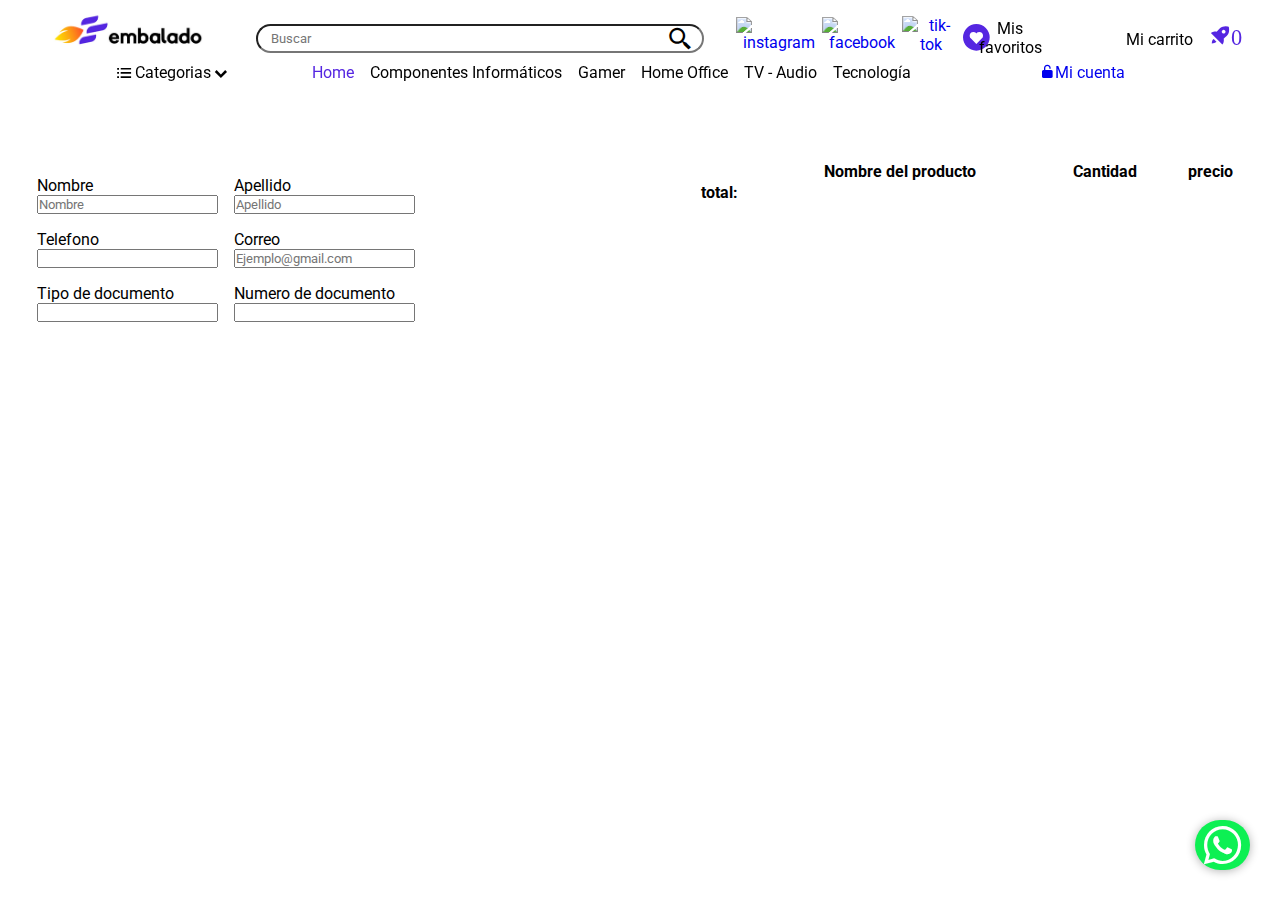
==== carrito.html @ 6d9eccd0 "actulizacion" ====
<!DOCTYPE html>
<html lang="en">

<head>
    <meta charset="UTF-8">
    <meta http-equiv="X-UA-Compatible" content="IE=edge">
    <meta name="viewport" content="width=device-width, initial-scale=1.0">
    <meta charset="" content="">
    <meta charset="" content="">
    <title>Document</title>
    <link href="https://cdn.jsdelivr.net/npm/bootstrap@5.3.0-alpha2/dist/css/bootstrap.min.css" rel="stylesheet"
        integrity="sha384-aFq/bzH65dt+w6FI2ooMVUpc+21e0SRygnTpmBvdBgSdnuTN7QbdgL+OapgHtvPp" crossorigin="anonymous">
    <link href='https://unpkg.com/boxicons@2.1.4/css/boxicons.min.css' rel='stylesheet'>
    <link rel="stylesheet" href="https://cdnjs.cloudflare.com/ajax/libs/animate.css/4.1.1/animate.min.css" />
    <link rel="stylesheet" href="style/style.css">

</head>

<body id="contenedor">

    <a href="https://api.whatsapp.com/send?phone=989892167" target="_blank" class="btn-wapp"><i
            class='bx bxl-whatsapp'></i>
    </a>

    <header id="barraDeNavegacion">

        <div class="nav containr">


            <div>
                <i class='bx bx-menu' id="menuIcon"></i>
            </div>
            <div class="logoembalado">
                <a href="#"><img class="logo" src="img/logoEmbalado.png" alt="logo-embalado"></a>

            </div>

            <div class="boton">
                <input type="text" name="buscar" id="buscar" placeholder="Buscar">
                <label for="buscar" name="buscar" id="buscar" class="iconobuscar">
                    <i class='bx bx-search-alt-2'></i>
                </label>

            </div>

            <div class="social">
                <a href="https://instagram.com/embaladoperu?igshid=YmMyMTA2M2Y=" target="_blank" class="instagran"><img
                        src="img/instagram.png" alt="instagram">
                </a>

                </a>
                <a href="https://www.facebook.com/embaladoperu" target="_blank" class="facebook">
                    <img src="img/facebook.png" alt="facebook">

                </a>

                <a href="https://www.tiktok.com/@embaladoperu?_t=8c8E1Xk6PzB&_r=1" class="tik-tok">
                    <img src="img/tik-tok.png" alt="tik-tok">
                </a>


                <a href="" class="corazon">
                    <i class='bx bxs-heart-circle'></i>
                </a>
                <span>Mis favoritos </span>

            </div>


            <ul class="carritoIcon">
                <a><span>Mi carrito</span><i id="contenNurCar" class='bx bxs-rocket'>0</i></a>

                <li class="productoAgregadoAlCarrito">
                    <div class="agregadoAlCarrito">

                    </div>

                    <div class="carritoTotal">
                        <div class="fila">
                            <strong>Tu total</strong>
                            <p class="precioTotal precioTotal01">
                                S/
                            </p>
                        </div>
                        <div class="botones">
                            <button class="btnPagar" id="pagar"> Comprar ahora</button>
                        </div>

                    </div>
                </li>
            </ul>
        </div>


        <ul id="listprod">
            <li> <a href="#damas"><i class='bx bx-search'></i>damas</a></li>
            <li> <a href="#caballeros"><i class='bx bx-search'></i>caballeros</a></li>
            <li> <a href="#niños"><i class='bx bx-search'></i>niños</a></li>
            <li> <a href="#mascotas"><i class='bx bx-search'></i>mascotas</a></li>
            <li> <a href="#rolex"><i class='bx bx-search'></i>rolex</a></li>
            <li> <a href="#carteraGucci"><i class='bx bx-search'></i>cartera gucci</a></li>
            <li> <a href="#relogCassio"><i class='bx bx-search'></i>relog cassio</a></li>
            <li> <a href="#zapatoNike"><i class='bx bx-search'></i>zapato nike</a></li>
            <li> <a href="#silla"><i class='bx bx-search'></i>silla</a></li>
            <li> <a href="#mesa"><i class='bx bx-search'></i>mesa</a></li>
            <li> <a href="#parlante"><i class='bx bx-search'></i>parlante</a></li>
            <li> <a href="#iphon"><i class='bx bx-search'></i>iphon</a></li>

        </ul>


        <div class="menunav">
            <div>
                <ul class="menuCategorias">
                    <div id="list">
                        <span> <i class='bx bx-list-ul'></i> Categorias <i
                                class='bx bxs-chevron-left bx-rotate-270'></i>
                        </span>
                    </div>
                    <li>


                        <ul id="cat">
                            <li><a href="#">Componentes informáticos</a>
                                <div class="refencia a1">
                                    <img src="" alt="">
                                    <img src="" alt="">
                                    <img src="" alt="">
                                    <img src="" alt="">
                                    <img src="" alt="">
                                    <img src="" alt="">

                                </div>
                            </li>
                            <li><a href="Tecnologia.html">Tecnología</a>
                                <div class="refencia a2">
                                    <img src="" alt="">
                                    <img src="" alt="">
                                    <img src="" alt="">
                                    <img src="" alt="">
                                    <img src="" alt="">
                                    <img src="" alt="">

                                </div>
                            </li>
                            <li><a href="#">Gamer</a>
                                <div class="refencia a3">
                                    <img src="" alt="">
                                    <img src="" alt="">
                                    <img src="" alt="">
                                    <img src="" alt="">
                                    <img src="" alt="">
                                    <img src="" alt="">

                                </div>
                            </li>
                            <li><a href="#">Belleza y cuidado personal</a>
                                <div class="refencia a4">
                                    <img src="" alt="">
                                    <img src="" alt="">
                                    <img src="" alt="">
                                    <img src="" alt="">
                                    <img src="" alt="">
                                    <img src="" alt="">

                                </div>
                            </li>
                            <li><a href="#">Salud y bienestar</a>
                                <div class="refencia a5">
                                    <img src="" alt="">
                                    <img src="" alt="">
                                    <img src="" alt="">
                                    <img src="" alt="">
                                    <img src="" alt="">
                                    <img src="" alt="">

                                </div>
                            </li>
                            <li><a href="#">Home Office</a>
                                <div class="refencia a6">
                                    <img src="" alt="">
                                    <img src="" alt="">
                                    <img src="" alt="">
                                    <img src="" alt="">
                                    <img src="" alt="">
                                    <img src="" alt="">

                                </div>
                            </li>
                            <li><a href="#">Consolas y video juegos</a>
                                <div class="refencia a7">
                                    <img src="" alt="">
                                    <img src="" alt="">
                                    <img src="" alt="">
                                    <img src="" alt="">
                                    <img src="" alt="">
                                    <img src="" alt="">

                                </div>
                            </li>
                            <li><a href="#">Deportes y exteriores</a>
                                <div class="refencia a8">
                                    <img src="" alt="">
                                    <img src="" alt="">
                                    <img src="" alt="">
                                    <img src="" alt="">
                                    <img src="" alt="">
                                    <img src="" alt="">

                                </div>
                            </li>
                            <li><a href="#">Seguridad</a>
                                <div class="refencia a9">
                                    <img src="" alt="">
                                    <img src="" alt="">
                                    <img src="" alt="">
                                    <img src="" alt="">
                                    <img src="" alt="">
                                    <img src="" alt="">

                                </div>
                            </li>
                            <li><a href="#">Bioseguridad</a>
                                <div class="refencia a10">
                                    <img src="" alt="">
                                    <img src="" alt="">
                                    <img src="" alt="">
                                    <img src="" alt="">
                                    <img src="" alt="">
                                    <img src="" alt="">

                                </div>
                            </li>
                            <li><a href="#">TV - audio</a>
                                <div class="refencia a11">
                                    <img src="" alt="">
                                    <img src="" alt="">
                                    <img src="" alt="">
                                    <img src="" alt="">
                                    <img src="" alt="">
                                    <img src="" alt="">

                                </div>
                            </li>
                            <li><a href="#">Transporte</a>
                                <div class="refencia a12">
                                    <img src="" alt="">
                                    <img src="" alt="">
                                    <img src="" alt="">
                                    <img src="" alt="">
                                    <img src="" alt="">
                                    <img src="" alt="">

                                </div>
                            </li>
                            <li><a href="#" class="active">Marcas</a>
                                <div class="refencia a13">
                                    <img src="" alt="">
                                    <img src="" alt="">
                                    <img src="" alt="">
                                    <img src="" alt="">
                                    <img src="" alt="">
                                    <img src="" alt="">

                                </div>
                            </li>


                        </ul>
                    </li>
                </ul>
            </div>

            <div>
                <ul class="navar">
                    <li><a href="index.html" class="active">Home</a></li>


                    <li class="componentes"><a href="#">Componentes Informáticos</a>

                        <ul class="subcomponentes c1">
                            <li><a href="#">Mainboard</a>
                                <ul class="subcomponentes2">
                                    <li><a href="#">Intel</a></li>
                                    <li><a href="#">Amd</a></li>
                                    <li><a href="#">Gaming</a></li>
                                </ul>
                            </li>

                            <li><a href="#">Procesadores</a>
                                <ul class="subcomponentes2">
                                    <li><a href="#">Intel</a></li>
                                    <li><a href="#">Amd</a></li>
                                </ul>
                            </li>

                            <li><a href="#">Memorias Ram </a>
                                <ul class="subcomponentes2">
                                    <li><a href="#">DDR4</a></li>
                                    <li><a href="#">DDR5</a></li>
                                </ul>
                            </li>

                            <li><a href="#">Almacenamiento</a>
                                <ul class="subcomponentes2">
                                    <li><a href="#">Disco duro</a></li>
                                    <li><a href="#">Ssd</a></li>
                                </ul>
                            </li>

                            <li><a href="#">Tarjeta gráfica</a>
                                <ul class="subcomponentes2">
                                    <li><a href="#">Nvidia</a></li>
                                    <li><a href="#">Radeon</a></li>
                                </ul>
                            </li>

                            <li><a href="#">Fuentes de poder</a>
                                <ul class="subcomponentes2">
                                    <li><a href="#">Refigeracion liquida</a></li>
                                    <li><a href="#">Pasta termica</a></li>
                                </ul>
                            </li>

                            <li><a href="#">Cases</a>
                                <ul class="subcomponentes2">
                                    <li><a href="#">Atx</a></li>
                                    <li><a href="#">Micro atx</a></li>
                                    <li><a href="#">Gaming</a></li>
                                </ul>
                            </li>

                            <li><a href="#">Cooler</a>
                                <ul class="subcomponentes2">
                                    <li><a href="#">Para procesadores</a></li>
                                    <li><a href="#">Para case</a></li>
                                </ul>
                            </li>

                            <li><a href="#">Refigeración líquida</a></li>

                            <li><a href="#">Pasta termica</a></li>

                        </ul>

                    </li>


                    <li class="componentes "><a href="#">Gamer</a>
                        <ul class="subcomponentes c2">
                            <li><a href="#">Monitores</a>

                            </li>

                            <li><a href="#">Laptops</a>
                                <ul class="subcomponentes2">
                                    <li><a href="#">Core i3</a></li>
                                    <li><a href="#">Core i5</a></li>
                                    <li><a href="#">Core i7</a></li>
                                    <li><a href="#">Core i9</a></li>

                                </ul>
                            </li>

                            <li><a href="#">Teclados</a>
                                <ul class="subcomponentes2">
                                    <li><a href="#">Membrana</a></li>
                                    <li><a href="#">Mecánicos</a></li>
                                    <li><a href="#">Inalámbrico</a></li>
                                </ul>

                            </li>

                            <li><a href="#">Mouse</a>
                                <ul class="subcomponentes2">
                                    <li><a href="#">Alambrico</a></li>
                                    <li><a href="#">Inalámbrico</a></li>
                                </ul>

                            </li>

                            <li><a href="#">Audífonos</a>
                                <ul class="subcomponentes2">
                                    <li><a href="#">Alambrico</a></li>
                                    <li><a href="#">Inalámbrico</a></li>
                                </ul>
                            </li>

                            <li><a href="#">Sillas</a></li>

                            <li><a href="#">Mouse pads</a></li>

                            <li><a href="#">Kits</a></li>

                            <li><a href="#">Streaming</a></li>

                            <li><a href="#">Parlantes</a></li>

                            <li><a href="#">Accesorios</a></li>

                        </ul>
                    </li>



                    <li class="componentes "><a href="#">Home Office</a>
                        <ul class="subcomponentes c3">
                            <li><a href="#">Monitores</a></li>
                            <li><a href="#">Laptops</a>
                                <ul class="subcomponentes2">
                                    <li><a href="#">Core i3</a></li>
                                    <li><a href="#">Core i5</a></li>
                                    <li><a href="#">Core i7</a></li>
                                    <li><a href="#">Core i9</a></li>

                                </ul>
                            </li>

                            <li><a href="#">Teclados</a>
                                <ul class="subcomponentes2">
                                    <li><a href="#">Alambrico</a></li>
                                    <li><a href="#">Inalámbrico</a></li>
                                </ul>
                            </li>

                            <li><a href="#">Mouse</a>
                                <ul class="subcomponentes2">
                                    <li><a href="#">Alambrico</a></li>
                                    <li><a href="#">Inalámbrico</a></li>
                                </ul>
                            </li>
                            <li><a href="#">Audífonos</a>
                                <ul class="subcomponentes2">
                                    <li><a href="#">Alambrico</a></li>
                                    <li><a href="#">Inalámbrico</a></li>
                                </ul>
                            </li>

                        </ul>
                    </li>


                    <li class="componentes "><a href="#">TV - Audio</a>
                        <ul class="subcomponentes c4 ">

                        </ul>
                    </li>


                    <li class="componentes "><a href="Tecnologia.html">Tecnología</a>
                        <ul class="subcomponentes c5">
                            <li><a href="Tecnologia.html">Tablets</a>
                                <ul class="subcomponentes2">
                                    <li><a href="Tecnologia.html">Lenovo</a></li>
                                    <li><a href="Tecnologia.html">Advance</a></li>
                                    <li><a href="Tecnologia.html">Samsung</a></li>
                                    <li><a href="Tecnologia.html">Core i9</a></li>
                                    <li><a href="Tecnologia.html">Gaming</a></li>
                                </ul>
                            </li>
                            <li><a href="Tecnologia.html">Laptops</a>
                                <ul class="subcomponentes2">
                                    <li><a href="Tecnologia.html">Core i3</a></li>
                                    <li><a href="Tecnologia.html">Core i5</a></li>
                                    <li><a href="Tecnologia.html">Core i7</a></li>
                                    <li><a href="Tecnologia.html">Core i9</a></li>
                                    <li><a href="Tecnologia.html">Gaming</a></li>
                                </ul>
                            </li>
                            <li><a href="Tecnologia.html">Celulares</a></li>
                            <li><a href="Tecnologia.html">Smartwactch</a></li>
                            <li><a href="Tecnologia.html">Accesorios</a></li>

                        </ul>

                    </li>

                </ul>
            </div>

            <div class="accesoORegistro">
                <a href="#"> <i class='bx bxs-lock-open-alt'></i>Mi cuenta</a>
            </div>
        </div>
    </header>

    <section class="info">


        <form action="#" id="formulario" class="forclass">
            <div class="dtform">
                <div class="sub-dt-form">
                    <label for="nombre"> Nombre</label>
                    <input type="text" id="nombre" placeholder="Nombre" name="nombre">
                </div>

                <div class="sub-dt-form">
                    <label for="apellido"> Apellido</label>
                    <input type="text" id="apellido" placeholder="Apellido" name="apellido">
                </div>
            </div>
            <div class="dtform">
                <div class="sub-dt-form">
                    <label for="telefono">Telefono</label>
                    <input type="number" id="telefono">
                </div>
                <div class="sub-dt-form">
                    <label for="correo"> Correo</label>
                    <input type="email" id="correo" placeholder="Ejemplo@gmail.com">
                </div>
            </div>
            <div class="dtform">
                <div class="sub-dt-form">
                    <label for="t-document">Tipo de documento</label>
                    <input type="text">
                </div>

                <div class="sub-dt-form">
                    <label for="n-document"> Numero de documento</label>
                    <input type="text" id="n-document">
                </div>
            </div>
            </div>

        </form>


        <section id="tabla">
            <table id="tablaDeCarrito">
                <thead>
                    <tr class="fila">
                        <th></th>
                        <th>Nombre del producto</th>
                        <th>Cantidad</th>
                        <th>precio</th>
                        <th></th>
                        <th></th>
                    </tr>
                </thead>
                <tbody>

                </tbody>
                <tr>
                    <th>total:
                        <p id="totalProceso"></p>

                    </th>
                </tr>

            </table>
        </section>


    </section>




    <input type="button" id="boton" value="click">


    <script src="javascript/script.js" async></script>
    <script src="javascript/trgproduc.js" async></script>
    <script src="https://cdn.jsdelivr.net/npm/bootstrap@5.3.0-alpha2/dist/js/bootstrap.bundle.min.js"
        integrity="sha384-qKXV1j0HvMUeCBQ+QVp7JcfGl760yU08IQ+GpUo5hlbpg51QRiuqHAJz8+BrxE/N"
        crossorigin="anonymous"></script>

</body>


</html>
---- style/style.css ----
@import url("https://fonts.googleapis.com/css2?family=Barlow&family=Roboto&family=Source+Sans+Pro&display=swap");
* {
  font-family: "Roboto", sans-serif;
  margin: 0;
  padding: 0;
  scroll-padding-top: 1rem;
  scroll-behavior: smooth;
  list-style: none;
  text-decoration: none;
  box-sizing: border-box;
}

body {
  overflow-x: hidden;
}

#contenedor {
  display: grid;
  grid-template-columns: 100%;
  grid-template-rows: repeat(6, auto);
  grid-template-areas: "barraDeNavegacion" "home" "seccion1" "todoslosproductos" "contanedorProducto1" "seccion5";
}

html::-webkit-scrollbar {
  width: 0.5rem;
  background: transparent;
}

html::-webkit-scrollbar-thumb {
  border-radius: 5rem;
  background: rgb(0, 0, 0);
}

.btn-wapp {
  position: fixed;
  width: 55px;
  line-height: 25px;
  bottom: 30px;
  right: 30px;
  background: #0df053;
  color: #fff;
  border-radius: 40px;
  text-align: center;
  font-size: 50px;
  box-shadow: 0px 1px 10px rgba(0, 0, 0, 0.3);
  z-index: 100;
}
.btn-wapp:hover {
  text-decoration: none;
  background: #fff;
  color: #0df053;
}

header {
  display: flex;
  flex-direction: column;
  position: fixed;
  background: #fff;
  z-index: 100;
  width: 100%;
}

header.Shadow {
  box-shadow: 4px 4px 20px rgba(0, 0, 0, 0.2);
  transition: 0.5s ease;
  opacity: 0.9;
  filter: alpha(opacity=200);
  zoom: 1;
}

#barraDeNavegacion {
  display: flex;
  width: 100%;
}
#barraDeNavegacion .nav {
  display: flex;
  flex-direction: row;
  flex-wrap: nowrap;
  justify-content: space-between;
  align-items: flex-start;
  align-content: center;
  width: 100%;
  gap: 2rem;
  margin-top: 0.5rem;
}
#barraDeNavegacion .nav #menuIcon {
  display: none;
}
#barraDeNavegacion .nav .logoembalado {
  width: 15%;
  text-align: center;
}
#barraDeNavegacion .nav .logoembalado .logo {
  width: 150px;
  margin-top: 0;
}
#barraDeNavegacion .nav .boton {
  display: flex;
  flex-direction: row;
  width: 35%;
  text-align: center;
}
#barraDeNavegacion .nav .boton input {
  width: 100%;
  margin-top: 1rem;
  text-align: justify;
  border-radius: 15px;
  padding-left: 0.8rem;
}
#barraDeNavegacion .nav .boton .iconobuscar {
  display: flex;
  flex-direction: row;
  align-items: center;
  text-align: center;
}
#barraDeNavegacion .nav .boton .iconobuscar i {
  font-size: 1.7rem;
  padding-top: 1.1rem;
  margin-left: -2.3rem;
}
#barraDeNavegacion .nav .social {
  display: flex;
  flex-direction: row;
  align-items: center;
  justify-content: space-around;
  width: 25%;
  text-align: center;
  margin-top: 0.3rem;
}
#barraDeNavegacion .nav .social .instagran {
  text-decoration: none;
}
#barraDeNavegacion .nav .social .instagran img {
  width: 25px;
  padding-top: -1.5rem;
}
#barraDeNavegacion .nav .social .facebook {
  text-decoration: none;
}
#barraDeNavegacion .nav .social .facebook img {
  width: 25px;
  padding-top: -1.5rem;
}
#barraDeNavegacion .nav .social .tik-tok {
  text-decoration: none;
}
#barraDeNavegacion .nav .social .tik-tok img {
  width: 25px;
  padding-top: -1.5rem;
}
#barraDeNavegacion .nav .social .corazon {
  text-decoration: none;
  text-align: center;
  padding-top: -1.5rem;
}
#barraDeNavegacion .nav .social .corazon i {
  padding-top: 0.4rem;
  font-size: 2rem;
  color: rgb(85, 38, 225);
}
#barraDeNavegacion .nav .social span {
  font-size: 1rem;
  margin-left: -1.7rem;
  padding-top: 0.4rem;
}
#barraDeNavegacion #listprod {
  display: flex;
  flex-direction: column;
  display: none;
  position: fixed;
  width: 35%;
  text-align: start;
  background: #fff;
  z-index: 100;
  margin-top: 50px;
  margin-left: 17rem;
  border: solid 2px black;
  gap: 0.2rem;
}
#barraDeNavegacion #listprod a {
  text-decoration: none;
  font-size: 1.1rem;
  font-weight: 600;
  color: rgb(0, 0, 0);
}
#barraDeNavegacion .menunav {
  display: flex;
  flex-direction: row;
  justify-content: center;
  align-items: start;
  text-align: center;
  margin-top: 0.3rem;
  margin-bottom: -0.5rem;
  width: 100%;
}
#barraDeNavegacion .menunav .menuCategorias {
  display: flex;
  flex-direction: column;
  font-size: 1rem;
  cursor: pointer;
}
#barraDeNavegacion .menunav .menuCategorias #list span {
  display: flex;
  flex-direction: row;
}
#barraDeNavegacion .menunav .menuCategorias #list span i {
  font-size: 1.3rem;
}
#barraDeNavegacion .menunav .menuCategorias #list span:hover #cat {
  display: flex;
  position: relative;
  animation: desoliegue 0.3s;
}
#barraDeNavegacion .menunav .menuCategorias #list span:hover #cat li {
  position: relative;
  animation: aparece 2s;
}
@keyframes aparece {
  0% {
    height: 0%;
  }
  100% {
    height: 100%;
  }
}
@keyframes desoliegue {
  0% {
    height: 0;
  }
  100% {
    height: 60vh;
  }
}
#barraDeNavegacion .menunav .menuCategorias #cat {
  display: none;
  flex-direction: column;
  align-items: start;
  position: fixed;
  width: 100%;
  background: black;
  opacity: 0.9;
  margin-left: -9rem;
  padding-top: 1rem;
  gap: 0.4rem;
  animation: desoliegue 0.3s;
  z-index: 60;
}
#barraDeNavegacion .menunav .menuCategorias #cat a {
  text-decoration: none;
  color: #fff;
}
#barraDeNavegacion .menunav .menuCategorias #cat .refencia {
  display: none;
}
#barraDeNavegacion .menunav .menuCategorias #cat .refencia img {
  width: 100%;
}
#barraDeNavegacion .menunav .menuCategorias #cat .a1 {
  margin-top: -1.7rem;
}
#barraDeNavegacion .menunav .menuCategorias #cat .a2 {
  margin-top: -1.5rem;
}
#barraDeNavegacion .menunav .menuCategorias #cat .a3 {
  margin-top: -3.5rem;
}
#barraDeNavegacion .menunav .menuCategorias #cat .a4 {
  margin-top: -5rem;
}
#barraDeNavegacion .menunav .menuCategorias #cat .a5 {
  margin-top: -6.5rem;
}
#barraDeNavegacion .menunav .menuCategorias #cat .a6 {
  margin-top: -8.3rem;
}
#barraDeNavegacion .menunav .menuCategorias #cat .a7 {
  margin-top: -9.8rem;
}
#barraDeNavegacion .menunav .menuCategorias #cat .a8 {
  margin-top: -11.5rem;
}
#barraDeNavegacion .menunav .menuCategorias #cat .a9 {
  margin-top: -13rem;
}
#barraDeNavegacion .menunav .menuCategorias #cat .a10 {
  margin-top: -14.5rem;
}
#barraDeNavegacion .menunav .menuCategorias #cat .a11 {
  margin-top: -16rem;
}
#barraDeNavegacion .menunav .menuCategorias #cat .a12 {
  margin-top: -17.5rem;
}
#barraDeNavegacion .menunav .menuCategorias #cat .a13 {
  margin-top: -19rem;
}
#barraDeNavegacion .menunav .menuCategorias #cat li {
  animation: aparece 2s;
}
#barraDeNavegacion .menunav .menuCategorias #cat li:hover {
  scale: 1.2 1.2 2;
}
#barraDeNavegacion .menunav .menuCategorias #cat li:hover a:hover {
  color: rgb(255, 77, 43);
}
#barraDeNavegacion .menunav .menuCategorias #cat li:hover .refencia {
  display: flex;
  width: 380%;
  position: fixed;
  margin-left: 20rem;
  border: solid 1px #fff;
  opacity: 1.9;
  background: #000;
}
#barraDeNavegacion .menunav .menuCategorias #cat li:hover .refencia img {
  width: 100%;
}
#barraDeNavegacion .menunav .menuCategorias:hover #cat {
  display: flex;
}
#barraDeNavegacion .menunav .navar {
  display: flex;
  flex-direction: row;
  gap: 1rem;
  margin-left: 5rem;
}
#barraDeNavegacion .menunav .navar .active {
  color: rgb(85, 38, 225);
}
#barraDeNavegacion .menunav .navar a {
  text-decoration: none;
  color: black;
}
#barraDeNavegacion .menunav .navar .componentes .subcomponentes {
  display: none;
  flex-direction: row;
  justify-content: center;
  position: fixed;
  width: 100%;
  background: black;
  opacity: 0.9;
  padding-top: 1rem;
  gap: 1.5rem;
  animation: desglose 0.3s;
  z-index: 60;
}
#barraDeNavegacion .menunav .navar .componentes .subcomponentes a {
  color: #fff;
  font-size: 1rem;
}
#barraDeNavegacion .menunav .navar .componentes .subcomponentes li {
  animation: movimiento 0.3s;
  text-align: start;
}
#barraDeNavegacion .menunav .navar .componentes .subcomponentes li ul li {
  list-style: disc;
  color: #fff;
}
#barraDeNavegacion .menunav .navar .componentes .subcomponentes li ul li a {
  font-size: 0.8rem;
}
#barraDeNavegacion .menunav .navar .componentes .c1 {
  margin-left: -27.2rem;
}
#barraDeNavegacion .menunav .navar .componentes .c2 {
  margin-left: -40.3rem;
}
#barraDeNavegacion .menunav .navar .componentes .c3 {
  margin-left: -44.3rem;
}
#barraDeNavegacion .menunav .navar .componentes .c4 {
  margin-left: -50.8rem;
}
#barraDeNavegacion .menunav .navar .componentes .c5 {
  margin-left: -56.4rem;
}
#barraDeNavegacion .menunav .navar .componentes:hover .subcomponentes {
  display: flex;
  position: fixed;
  display: grid;
  grid-template-columns: repeat(auto-fit, minmax(220px, 1fr));
}
@keyframes desglose {
  0% {
    height: 0;
  }
  100% {
    height: 35vh;
  }
}
@keyframes movimiento {
  0% {
    height: 0;
  }
  100% {
    height: 3vh;
  }
}
#barraDeNavegacion .menunav .accesoORegistro {
  display: flex;
  width: 10%;
  text-align: center;
  margin-left: 8rem;
}

.portada {
  top: 6rem;
  height: 85vh;
}
.portada .imgportada {
  height: 85vh;
}

#seccion1 {
  display: flex;
  flex-direction: row;
  justify-content: space-evenly;
  align-items: center;
  margin-top: 10rem;
  gap: 2rem;
}
#seccion1 .categoriasPrincipales {
  display: flex;
  flex-direction: row;
  align-items: center;
  padding: 0.5rem;
  cursor: pointer;
  text-decoration: none;
}
#seccion1 .categoriasPrincipales i {
  font-size: 3.5rem;
  margin-right: 1rem;
  color: rgb(255, 77, 43);
}
#seccion1 .categoriasPrincipales span h3 {
  font-size: 1.3rem;
  color: rgb(85, 38, 225);
}
#seccion1 .categoriasPrincipales span p {
  font-size: 1rem;
}
#seccion1 #videoEmbalado {
  position: fixed;
  z-index: 120;
  margin-top: -50rem;
  background: #666;
  border-radius: 6px;
  display: none;
  cursor: pointer;
}
#seccion1 #videoEmbalado #volver {
  margin-left: 95%;
  font-size: 1.7rem;
}
#seccion1 #videoEmbalado #volver i {
  color: rgb(0, 0, 0);
}
#seccion1 #videoEmbalado .vdEm {
  padding: 1rem;
  margin-top: -1.5rem;
}
#seccion1 #terminosCondiciones {
  position: fixed;
  margin-top: -52rem;
  background: #fafdfc;
  width: 40%;
  padding: 1rem;
  text-align: justify;
  box-shadow: 4px 4px 60px rgba(0, 0, 0, 0.2);
  z-index: 120;
  display: none;
}
#seccion1 #terminosCondiciones #volver {
  margin-left: 90%;
  font-size: 1.7rem;
}
#seccion1 #terminosCondiciones #volver i {
  color: rgb(85, 38, 225);
}

.categoriasPrincipales:hover {
  scale: 1.2;
  box-shadow: 0 0 3px #666;
  background: #fafdfc;
  border: solid 1px #fafdfc;
  border-radius: 10px;
}

#todoslosproductos {
  display: grid;
  grid-template-areas: todoslosproductos;
  position: relative;
}
#todoslosproductos .tituloPrincipalProducto {
  font-size: 2rem;
  text-align: center;
  margin-top: 3rem;
  margin-bottom: 1rem;
}
#todoslosproductos #seccionGamer,
#todoslosproductos #seccionTablets {
  display: flex;
  flex-direction: column;
  justify-content: space-between;
  width: 95%;
  margin-top: 2rem;
  margin-left: 3.5rem;
  display: grid;
  grid-template-columns: repeat(auto-fit, minmax(220px, 1fr));
}
#todoslosproductos #seccionGamer .contenedorTarget,
#todoslosproductos #seccionGamer .contenedorTarge,
#todoslosproductos #seccionTablets .contenedorTarget,
#todoslosproductos #seccionTablets .contenedorTarge {
  display: flex;
  flex-direction: row;
  justify-content: center;
  align-items: center;
  width: 200px;
  height: 230px;
  background: #fff;
  border: solid 1px #e4e3e3;
  border-radius: 10px;
  box-shadow: 0 0 15px #d5d4d4;
  text-align: center;
  margin: 2rem;
}
#todoslosproductos #seccionGamer .contenedorTarget a,
#todoslosproductos #seccionGamer .contenedorTarge a,
#todoslosproductos #seccionTablets .contenedorTarget a,
#todoslosproductos #seccionTablets .contenedorTarge a {
  text-decoration: none;
  color: black;
}
#todoslosproductos #seccionGamer .contenedorTarget a .imgTarget,
#todoslosproductos #seccionGamer .contenedorTarge a .imgTarget,
#todoslosproductos #seccionTablets .contenedorTarget a .imgTarget,
#todoslosproductos #seccionTablets .contenedorTarge a .imgTarget {
  width: 150px;
}
#todoslosproductos #seccionGamer .contenedorTarget a .tituloTarget,
#todoslosproductos #seccionGamer .contenedorTarge a .tituloTarget,
#todoslosproductos #seccionTablets .contenedorTarget a .tituloTarget,
#todoslosproductos #seccionTablets .contenedorTarge a .tituloTarget {
  margin-top: 20px;
  font-size: 1rem;
}
#todoslosproductos #seccionGamer .contenedorTarget:Hover,
#todoslosproductos #seccionGamer .contenedorTarge:Hover,
#todoslosproductos #seccionTablets .contenedorTarget:Hover,
#todoslosproductos #seccionTablets .contenedorTarge:Hover {
  scale: 1.2;
}

#contanedorProducto1 {
  display: flex;
  flex-direction: row;
  align-items: flex-start;
  justify-content: center;
  position: absolute;
  width: 100%;
  margin-top: 7rem;
  background: #fff;
  z-index: 90;
}

#contanedorProducto {
  display: flex;
  flex-direction: column;
  align-items: flex-start;
  justify-content: center;
  position: sticky;
  margin-top: 1rem;
  z-index: 80;
  background: #fafdfc;
}
#contanedorProducto #regresarbtn {
  margin-left: 95%;
  padding: 0.2rem;
  border-color: #d5d4d4;
  box-shadow: 0px 1px 10px rgba(0, 0, 0, 0.3);
}
#contanedorProducto #regresarbtn:hover {
  background: rgb(85, 38, 225);
  color: #fff;
  scale: 0.8;
}
#contanedorProducto .prond {
  display: flex;
  flex-direction: row;
  align-items: flex-start;
  justify-content: center;
  margin-top: 5rem;
  z-index: 80;
}
#contanedorProducto .prond .imgDelProducto {
  width: 45%;
  background: #fafdfc;
}
#contanedorProducto .prond .imgDelProducto .imgProducto {
  width: 550px;
  position: relative;
}
#contanedorProducto .prond .imgDelProducto .imgProducto:hover {
  zoom: 1.1;
}
#contanedorProducto .prond .detallesDeProducto {
  display: flex;
  flex-direction: column;
  box-shadow: 0 0 3px #666;
  background: #fafdfc;
  border: solid 1px #fafdfc;
  border-radius: 10px;
  width: 45%;
  gap: 1rem;
}
#contanedorProducto .prond .detallesDeProducto .nombreDelProducto {
  width: 80%;
  margin-left: 2rem;
}
#contanedorProducto .prond .detallesDeProducto .texto {
  width: 80%;
  margin-left: 2rem;
  text-align: justify;
}
#contanedorProducto .prond .detallesDeProducto .video {
  width: 80%;
  margin-left: 2rem;
}
#contanedorProducto .prond .detallesDeProducto .precio {
  width: 80%;
  margin-left: 2rem;
  color: rgb(255, 77, 43);
  font-weight: bolder;
  font-size: 1.5rem;
}
#contanedorProducto .prond .detallesDeProducto .precio .precio1 {
  text-decoration: line-through;
  color: #a69f9f;
  font-weight: lighter;
  font-size: 1rem;
}
#contanedorProducto .prond .detallesDeProducto .agrega {
  width: 80%;
  margin-left: 2rem;
  border: dashed 2px #a69f9f;
  padding: 1rem;
}
#contanedorProducto .prond .detallesDeProducto .agrega span {
  color: rgb(255, 77, 43);
}
#contanedorProducto .prond .detallesDeProducto #cantidad {
  display: flex;
  flex-direction: row;
  margin-left: 2rem;
}
#contanedorProducto .prond .detallesDeProducto #cantidad input {
  padding: 0rem 0.5rem;
  font-size: 1.5rem;
}
#contanedorProducto .prond .detallesDeProducto #cantidad p {
  border: solid 1.5px #000;
  border-radius: 5px;
  padding: 0.5rem;
  font-size: 1rem;
}
#contanedorProducto .prond .detallesDeProducto .disponibles {
  width: 80%;
  margin-left: 2rem;
}
#contanedorProducto .prond .detallesDeProducto .botonWapp {
  display: flex;
  flex-direction: row;
  justify-content: center;
  align-items: center;
  width: 80%;
  margin-left: 2rem;
  background: #0df053;
  color: #fff;
  font-size: 20px;
  box-shadow: 0px 1px 10px rgba(0, 0, 0, 0.3);
  border-radius: 10px;
  text-decoration: none;
  padding: 0 0.5rem;
}
#contanedorProducto .prond .detallesDeProducto .botonWapp i {
  font-size: 27px;
}
#contanedorProducto .prond .detallesDeProducto .botonWapp span {
  font-size: 20px;
}
#contanedorProducto .prond .detallesDeProducto .botonWapp:hover {
  scale: 1.2;
}
#contanedorProducto .prond .detallesDeProducto .botones {
  display: flex;
  flex-direction: row;
  justify-content: space-around;
  width: 80%;
  margin-left: 2.5rem;
  gap: 1rem;
}
#contanedorProducto .prond .detallesDeProducto .botones .botonAgregarCarrito,
#contanedorProducto .prond .detallesDeProducto .botones .comprar {
  margin-left: -2rem;
  width: 45%;
  background: rgb(0, 0, 0);
  color: #fff;
  text-align: center;
  padding: 0.5rem;
  border-radius: 10px;
  box-shadow: 0px 1px 10px rgba(0, 0, 0, 0.3);
}
#contanedorProducto .prond .detallesDeProducto .botones .botonAgregarCarrito:hover,
#contanedorProducto .prond .detallesDeProducto .botones .comprar:hover {
  background: rgb(255, 231, 0);
  color: rgb(0, 0, 0);
}
#contanedorProducto .prond .detallesDeProducto .textEnd {
  width: 80%;
  margin-left: 2rem;
  font-style: oblique;
}

.descripcionCompleta {
  display: flex;
  flex-direction: column;
  justify-content: center;
  margin-left: auto;
  margin-right: auto;
  padding: 1rem;
  text-align: center;
  width: 85%;
}
.descripcionCompleta h3 {
  font-size: 2rem;
  color: rgb(85, 38, 225);
}
.descripcionCompleta p {
  text-align: justify;
}

.productosRelacionados {
  margin-top: 5rem;
  border: solid 1px black;
}
.productosRelacionados h1 {
  margin-top: 2rem;
  text-align: center;
  font-size: 2rem;
}

#seccion5 {
  display: grid;
  grid-template-areas: seccion5;
  display: flex;
  flex-direction: column;
  justify-content: space-between;
  align-items: center;
  background: black;
}
#seccion5 .footer {
  display: flex;
  flex-direction: row;
  justify-content: space-between;
  align-items: center;
  gap: 13rem;
}
#seccion5 .footer .acercaDeEmbalados {
  display: flex;
  flex-direction: column;
  text-align: start;
  width: 33%;
}
#seccion5 .footer .acercaDeEmbalados a {
  text-decoration: none;
  color: #fff;
}
#seccion5 .footer .conocenos {
  width: 33%;
}
#seccion5 .footer .conocenos h1 img {
  width: 200px;
}
#seccion5 .footer .redes1 {
  display: flex;
  flex-direction: column;
  padding-bottom: 1rem;
  width: 40%;
}
#seccion5 .footer .redes1 span {
  color: #fff;
  text-decoration: none;
}
#seccion5 .footer .redes1 .redes {
  display: flex;
  flex-direction: column;
  gap: 0.3rem;
  margin-top: 0.5rem;
}
#seccion5 .footer .redes1 .redes a {
  text-decoration: none;
  font-size: 1rem;
  color: #fff;
}
#seccion5 .footer .redes1 .redes a img {
  width: 1rem;
  background: #fff;
  border-radius: 5px;
  margin-right: 1rem;
}
#seccion5 .creditos {
  width: 100%;
  text-align: center;
  font-size: 0.6rem;
}
#seccion5 .creditos a {
  margin: 0.3rem;
}

@media (max-width: 860px) {
  .search-box input {
    padding: 15px;
  }
  .nav {
    padding: 10px 0;
  }
  #menuIcon {
    display: initial;
  }
  .navar {
    position: absolute;
    top: 20%;
    right: 0;
    left: 0;
    display: flex;
    flex-direction: column;
    background: white;
    row-gap: 0.5rem;
    text-align: center;
    box-shadow: 4px 4px 20px rgba(15, 54, 55, 0.2);
    -webkit-clip-path: circle(0% at 0% 0%);
            clip-path: circle(0% at 0% 0%);
    transition: 0.6s;
  }
  .navar a {
    display: block;
    padding: 15px;
  }
  .navar a:hover {
    border-bottom: none;
    background: white;
    color: rgb(0, 0, 0);
  }
  .navar .active {
    border-bottom: none;
    background: white;
    color: rgb(0, 0, 0);
  }
  .navar.active {
    -webkit-clip-path: circle(144% at 0% 0%);
            clip-path: circle(144% at 0% 0%);
  }
}
.carritoIcon {
  width: 15%;
  text-align: center;
  padding-top: 0.6rem;
}
.carritoIcon span {
  padding-top: rem;
  font-size: 1rem;
  padding-top: 0.5rem;
}
.carritoIcon i {
  font-size: 1.4rem;
  color: rgb(85, 38, 225);
  margin-left: 1rem;
  padding-top: 0.4rem;
}
.carritoIcon:hover {
  cursor: pointer;
}
.carritoIcon:hover .productoAgregadoAlCarrito {
  display: block;
  animation: desoliegue 0.3s;
}
.carritoIcon .carritoTotal .botones .btnPagar {
  background: rgb(85, 38, 225);
  color: #fff;
  font-size: 1rem;
  border-radius: 6px;
  padding: 0.2rem 0.4rem;
}
.carritoIcon .carritoTotal .botones .btnPagar:hover {
  background: rgb(0, 0, 0);
  color: #fff;
  scale: 1.2;
}

.productoAgregadoAlCarrito {
  display: none;
  width: auto;
  margin-left: -18%;
  background: #fff;
  position: fixed;
  box-shadow: 0 0 15px rgb(85, 38, 225);
  border-radius: 6px;
  padding: 1rem;
}
.productoAgregadoAlCarrito .dtcarrito {
  margin-top: 0.5rem;
  text-align: center;
  border-bottom: solid 1px rgb(85, 38, 225);
}
.productoAgregadoAlCarrito .dtcarrito .detalles1 {
  display: flex;
  flex-direction: row;
  justify-content: flex-end;
  text-align: justify;
}
.productoAgregadoAlCarrito .dtcarrito .detalles1 p {
  margin: 0.5rem 1.5rem;
  font-size: 1rem;
}
.productoAgregadoAlCarrito .dtcarrito .detalles1 h1 {
  width: 60%;
  margin: 0.5rem 1.5rem;
  font-size: 0.8rem;
}
.productoAgregadoAlCarrito .dtcarrito .detalles1 .btnEliminar i {
  color: rgb(85, 38, 225);
}
.productoAgregadoAlCarrito .dtcarrito .detalles1 .btnEliminar i:hover {
  color: rgb(255, 77, 43);
  scale: 1.2;
}
.productoAgregadoAlCarrito .carritoTotal {
  width: 100%;
}
.productoAgregadoAlCarrito .carritoTotal .fila {
  display: flex;
  flex-direction: row;
  justify-content: center;
  width: 100%;
  gap: 0.3rem;
}

.parrafo {
  font-weight: 600;
  font-style: italic;
}

.info {
  display: flex;
  flex-direction: row;
  justify-content: space-evenly;
  margin-top: 10rem;
}
.info .forclass {
  width: 45%;
}
.info .forclass .dtform {
  display: flex;
  flex-direction: row;
  gap: 1rem;
  margin: 1rem;
}
.info .forclass .dtform .sub-dt-form {
  display: flex;
  flex-direction: column;
}
.info #tabla {
  width: 50%;
}
.info #tabla #tablaDeCarrito {
  width: 90%;
  margin-left: 4rem;
}
.info #tabla #tablaDeCarrito .fila {
  border-bottom: solid 1px black;
}
.info #tabla #tablaDeCarrito .fila th {
  font-size: 1rem;
}
.info #tabla tbody img {
  width: 60px;
}

#boton {
  display: none;
  width: 10%;
  margin-top: 0;
}/*# sourceMappingURL=style.css.map */
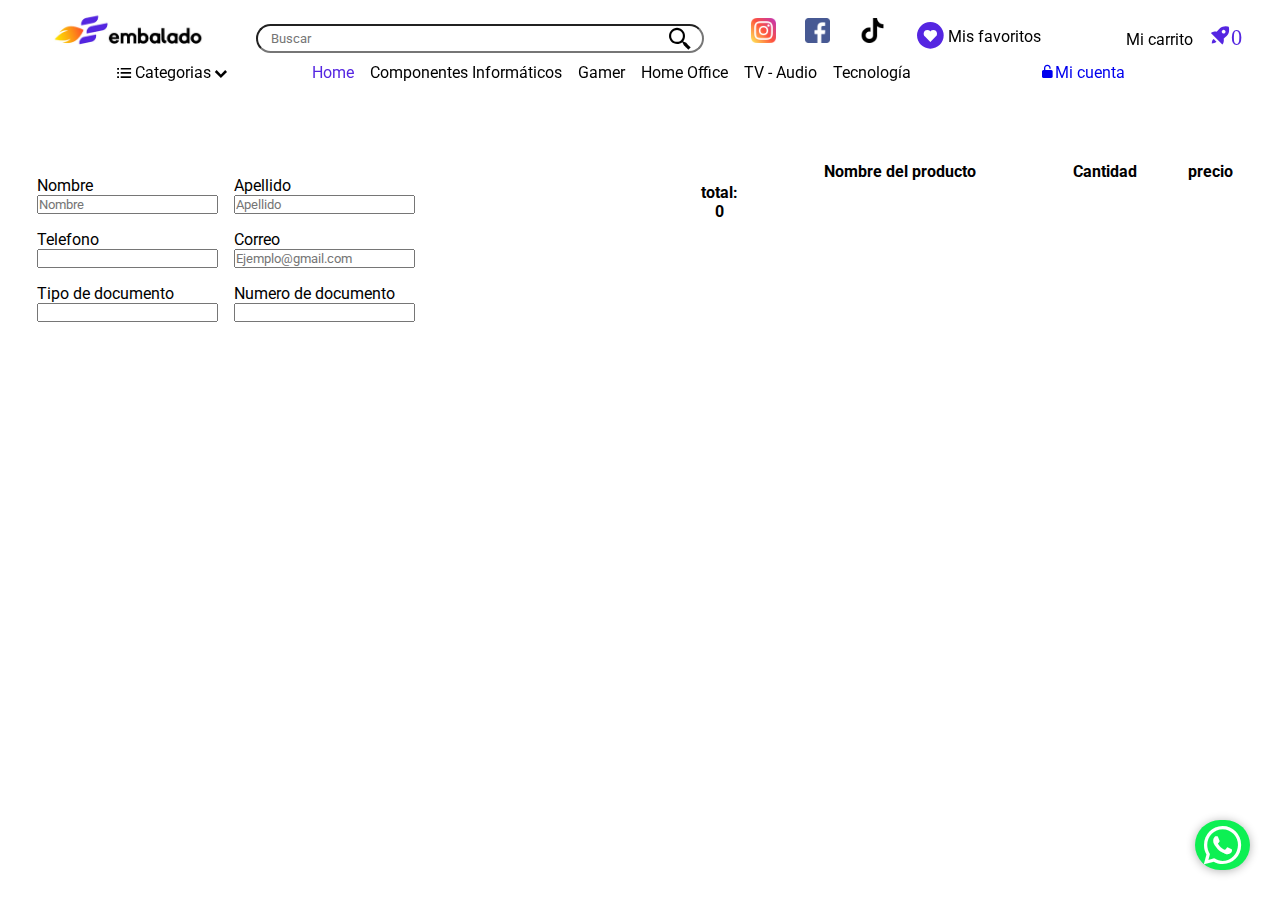
==== commit 66961502: "modificacion" ====
--- a/carrito.html
+++ b/carrito.html
@@ -560,7 +560,7 @@
 
 
     <script src="javascript/script.js" async></script>
-    <script src="javascript/trgproduc.js" async></script>
+    <script src="javascript/tablet.js" async></script>
     <script src="https://cdn.jsdelivr.net/npm/bootstrap@5.3.0-alpha2/dist/js/bootstrap.bundle.min.js"
         integrity="sha384-qKXV1j0HvMUeCBQ+QVp7JcfGl760yU08IQ+GpUo5hlbpg51QRiuqHAJz8+BrxE/N"
         crossorigin="anonymous"></script>
